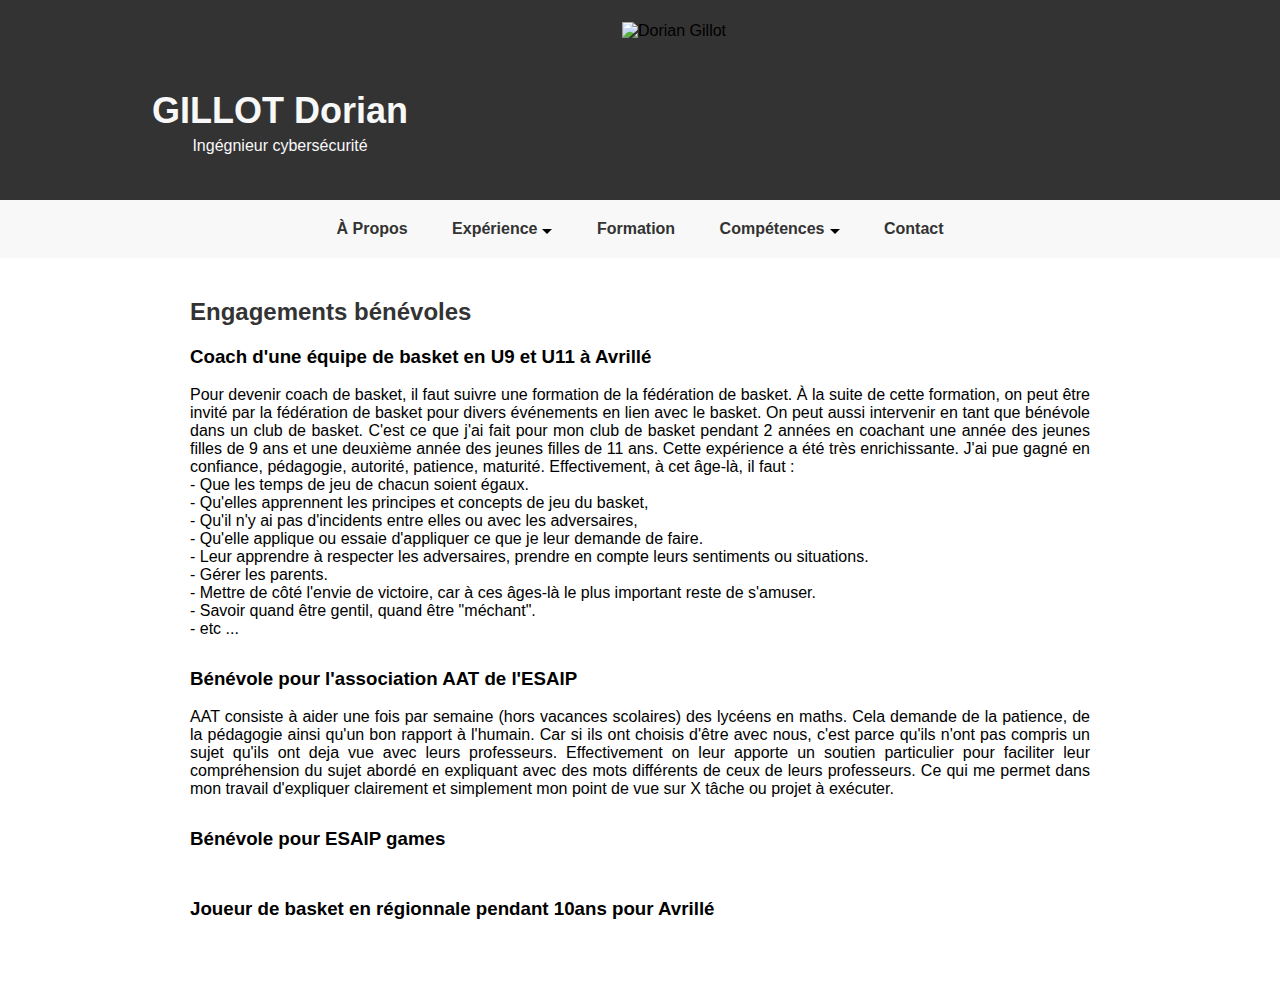
==== benevoles.html @ bdd7d6a1 "Add files via upload" ====
<!DOCTYPE html>
<html lang="fr">
<head>
    <meta charset="UTF-8">
    <meta name="viewport" content="width=device-width, initial-scale=1.0">
    <title>Dorian Gillot</title>
    <link rel="stylesheet" href="style.css">
</head>
<body>
    
    <header>
        <div class="image">
            <img src="Dorian_gillot.jpg" alt="Dorian Gillot">
        </div>
        <div class="container">
            <h1>GILLOT Dorian</h1>
            <p>Ingégnieur cybersécurité</p>
        </div>
    </header>
    <nav>
        <div class="container">
            <ul>
                <li><a href="index.html">À Propos</a></li>
                <li id="experience-link" class="menu-item"><a href="experience.html">Expérience</a><i class="triangle"></i><div class="submenu">
                    <a href="professionnelles.html">Professionnelles</a>
                    <a href="projets.html">Projets réalisés</a>
                    <a href="benevoles.html">Engagements bénévoles</a>
                </div></li>
                <li><a href="education.html">Formation</a></li>
                <li id="experience-link" class="menu-item"><a href="skills.html">Compétences</a><i class="triangle"></i><div class="submenu">
                    <a href="technique.html">Techniques</a>
                    <a href="humaine.html">Humaines</a>
                </div></li>
                <li><a href="contact.html">Contact</a></li>
            </ul>
        </div>
    </nav>
    <section id="experience">
        <div class="container">
            <h2>Engagements bénévoles</h2>
            <ul class="experience-list">
                <li>
                    <h3>Coach d'une équipe de basket en U9 et U11 à Avrillé</h3>
                    <br>
                    <p>Pour devenir coach de basket, il faut suivre une formation de la fédération de basket. À la suite de cette formation, on peut être invité par la fédération de basket pour divers événements en lien avec le basket. On peut aussi intervenir en tant que bénévole dans un club de basket. C'est ce que j'ai fait pour mon club de basket pendant 2 années en coachant une année des jeunes filles de 9 ans et une deuxième année des jeunes filles de 11 ans. Cette expérience a été très enrichissante. J'ai pue gagné en confiance, pédagogie, autorité, patience, maturité. Effectivement, à cet âge-là, il faut :  </p>
                    <p>- Que les temps de jeu de chacun soient égaux. </p>
                    <p>- Qu'elles apprennent les principes et concepts de jeu du basket, </p>
                    <p>- Qu'il n'y ai pas d'incidents entre elles ou avec les adversaires, </p>
                    <p>- Qu'elle applique ou essaie d'appliquer ce que je leur demande de faire. </p>
                    <p>- Leur apprendre à respecter les adversaires, prendre en compte leurs sentiments ou situations.</p> 
                    <p>- Gérer les parents. </p>
                    <p>- Mettre de côté l'envie de victoire, car à ces âges-là le plus important reste de s'amuser.</p>
                    <p>- Savoir quand être gentil, quand être "méchant". </p>
                    <p>- etc ... </p>
                </li>
                <li>
                    <h3>Bénévole pour l'association AAT de l'ESAIP</h3>
                    <br>
                    <p>AAT consiste à aider une fois par semaine (hors vacances scolaires) des lycéens en maths. Cela demande de la patience, de la pédagogie ainsi qu'un bon rapport à l'humain. Car si ils ont choisis d'être avec nous, c'est parce qu'ils n'ont pas compris un sujet qu'ils ont deja vue avec leurs professeurs. Effectivement on leur apporte un soutien particulier pour faciliter leur compréhension du sujet abordé en expliquant avec des mots différents de ceux de leurs professeurs. Ce qui me permet dans mon travail d'expliquer clairement et simplement mon point de vue sur X tâche ou projet à exécuter.</p>
                </li>
                <li>
                    <h3>Bénévole pour ESAIP games</h3>
                    <br>
                    <p></p>                    
                </li>
                <li>
                    <h3>Joueur de basket en régionnale pendant 10ans pour Avrillé</h3>
                    <br>
                    <p></p>
                </li>
            </ul>
        </div>
    </section>
</body>
</html>
---- style.css ----
* {
    margin: 0;
    padding: 0;
}

body {
    font-family: Arial, sans-serif;
    background-color: #f8f8f8;
    margin: 0;
}

.container {
    max-width: 1200px;
    margin: 0 auto;
    padding: 20px;
}


header h1 {
    font-size: 36px;
}

nav ul {
    list-style: none;
    padding: 0;
    text-align: center;
}

nav ul li {
    display: inline;
    margin: 0 20px;
}

nav a {
    text-decoration: none;
    color: #333;
    font-weight: bold;
}

/* Ajoutez position: relative; à l'élément parent de .submenu */
.menu-item {
    position: relative; /* Cela permet au sous-menu de se positionner correctement */
}

/* Style pour le sous-menu caché par défaut */
.submenu {
    display: none;
    position: absolute;
    left: 0; /* Alignez à gauche par rapport à l'élément parent .menu-item */
    top: 100%; /* Placez-le juste en dessous de l'élément parent .menu-item */
    background-color:#f8f8f8; /* Ou toute autre couleur de fond que vous préférez */
    /* Ajoutez d'autres styles comme l'ombre, la bordure, etc., ici */
}

/* Style pour le sous-menu lors du survol */
.menu-item:hover .submenu {
    display: block; /* Montrez le sous-menu */
}

/* Style pour les liens à l'intérieur du sous-menu */
.submenu a {
    display: block;
    padding: 10px; /* Ajustez l'espacement à votre goût */
    color: black; /* Ou toute autre couleur de texte que vous préférez */
    text-decoration: none; /* Retire le soulignement des liens */
    white-space: nowrap; /* Empêche le texte de passer à la ligne suivante */
}

/* Style pour les liens lors du survol */
.submenu a:hover {
    background-color: #f2f2f2; /* Ou toute autre couleur de survol que vous préférez */
}

.triangle {
    width: 0;
    height: 0;
    border-left: 5px solid transparent;
    border-right: 5px solid transparent;
    border-top: 5px solid black; /* Vous pouvez ajuster la couleur */
    display: inline-block;
    margin-left: 5px; /* Ajustez selon le besoin */
}



section {
    background-color: #fff;
    padding: 20px;
    margin-top: 20px;
}

section h2 {
    font-size: 24px;
    color: #333;
}

footer {
    background-color: #333;
    color: #fff;
    text-align: center;
    padding: 10px 0;
}

#Apropos .container {
    max-width: 900px;
    margin: 0 auto;
    text-align: justify;
}

/* Style pour le header */
header {
    padding: 20px;
    background-color:#333; /* Ajoutez la couleur de fond souhaitée */
    overflow: hidden; /* Pour contenir les éléments floats à l'intérieur du header */
}

header .image img {
    width: 150px; /* Remplacez par la largeur souhaitée en pixels */
    height: auto; /* Ajuste automatiquement la hauteur en fonction de la largeur */
   /* border-radius: 50%;  Pour rendre l'image arrondie */
    border: 2px solid #333; /* Ajoutez une bordure si nécessaire */
}

header .image {
    float: left; /* Float à gauche pour permettre au texte de s'aligner à droite */
    margin-left: 600px; /* Ajustez la marge à votre préférence */
}


header .container {
    text-align: center;
    margin-right: 720px; /* Ajustez pour compenser la marge de gauche de l'image */
    margin-top: 50px;
}


header h1 {
    margin: 0;
    color:#f8f8f8;
}

header p {
    margin: 5px 0;
    color:#f8f8f8;
}

/* Style pour la section de téléchargement */
#telechargement {
    text-align: center;
}

#telechargement .container {
    display: flex;
    flex-direction: column; /* Ajustement pour afficher les éléments en colonne */
    align-items: center;
    min-height: 200px; /* Ajoutez une hauteur minimale au conteneur */
}

#telechargement h2 {
    margin-bottom: 10px;
}

#telechargement .preview-image {
    max-width: 40%;
    margin-bottom: 20px;
}

#telechargement .preview-image img {
    width: 150px; /* Remplacez par la largeur souhaitée en pixels */
    height: auto; /* Ajuste automatiquement la hauteur en fonction de la largeur */
    border: 1px solid #ccc;
    border-radius: 5px;
}


#telechargement .download-container {
    max-width: 40%;
    display: flex;
    flex-direction: column;
}

/* Style du bouton de téléchargement */
.download-button {
    margin-top: auto; /* Fixer le bouton en bas du conteneur */
    padding: 10px 20px;
    text-decoration: none;
    background-color: white;
    color: blue;
    border: 2px solid blue;
    border-radius: 5px;
    transition: background-color 0.3s, color 0.3s;
}

.download-button:hover {
    background-color: blue;
    color: white;
}

/* Ajustement de l'alignement des sections */
section {
    margin-bottom: 40px;
}

/* Style pour la section de Formation */

#formation .container {
    max-width: 800px;
    margin: 0 auto;
    margin-bottom: 10px;
}

#formation h2 {
    margin-bottom: 20px;
}

.formation-list {
    list-style: none;
    padding: 0;
}

.formation-list li {
    margin-bottom: 30px;
}

.year {
    font-weight: bold;
    margin-bottom: 10px;
}

/* Style pour la section d'Expérience */
#experience .container {
    max-width: 900px;
    margin: 0 auto;
    text-align: justify;
}

#experience h2 {
    margin-bottom: 20px;
}

#experience a {
    text-decoration: none;
    color: #333;
    font-weight: bold;
}


.experience-list {
    list-style: none;
    padding: 0;
}

.experience-list li {
    margin-bottom: 30px;
}

.experience-list p {
    margin: 0;
}

/* Style pour centrer uniquement l'image avec la classe .center-image */
.center-image {
    display: block;
    margin-left: auto;
    margin-right: auto;
    margin-top: 20px;
    margin-bottom: 20px;
}

.center-image2 {
    margin-bottom: 20px;
}

/* Style pour déplacer l'image plus à gauche */
.center-image3 {
    display: block;
    margin: 20px auto; /* Centre l'image horizontalement */
    width: 1200px; /* Ajustez la largeur selon vos besoins */
    height: auto; /* Ajuste automatiquement la hauteur en fonction de la largeur */
    position: relative; /* Permet d'utiliser top/left */
    left: -115px; /* Déplace l'image vers la gauche */
}



/* Style pour la section de Compétences */

#competences1 .container {
    max-width: 800px;
    margin: 0 auto;
}

#competences1 h2 {
    margin-bottom: 20px;
}

#competences1 a {
    text-decoration: none;
    color: #333;
    font-weight: bold;
}

#competences2 .container {
    max-width: 800px;
    margin: 0 auto;
}

#competences2 h2 {
    margin-bottom: 20px;
}

.skills-list {
    list-style: none;
    padding: 0;
}

.skills-list li {
    margin-bottom: 10px;
}

.skills-list li:last-child {
    margin-bottom: 0;
}

/* Styles pour la section de contact */
#contact .container {
    max-width: 800px;
    margin: 0 auto;
}

#contact h2 {
    margin-bottom: 20px;
}

#experience  {
    margin: 0 auto;
}
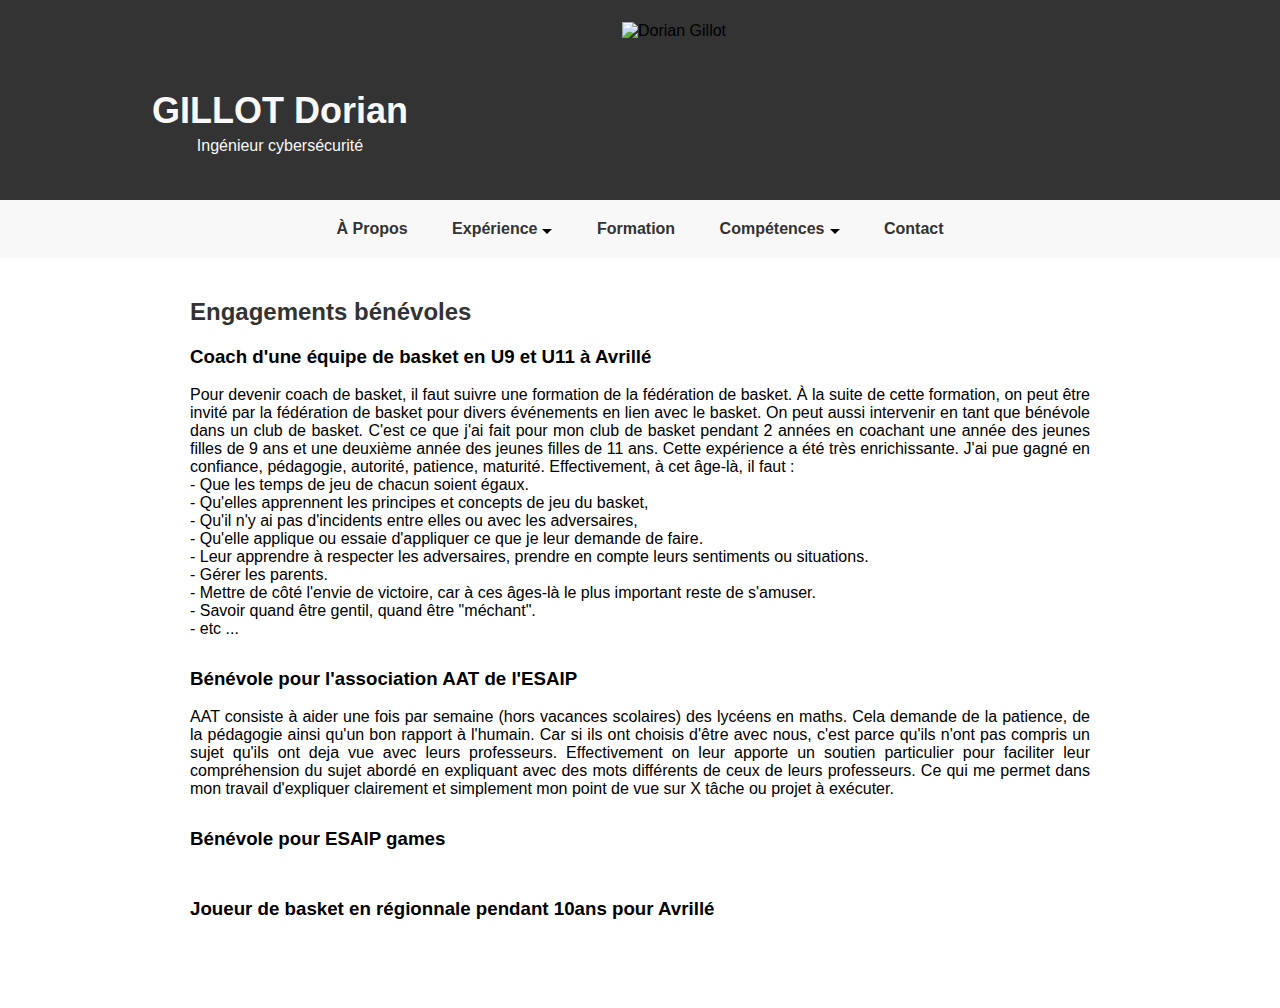
==== commit e2f76a70: "Add files via upload" ====
--- a/benevoles.html
+++ b/benevoles.html
@@ -14,7 +14,7 @@
         </div>
         <div class="container">
             <h1>GILLOT Dorian</h1>
-            <p>Ingégnieur cybersécurité</p>
+            <p>Ingénieur cybersécurité</p>
         </div>
     </header>
     <nav>
